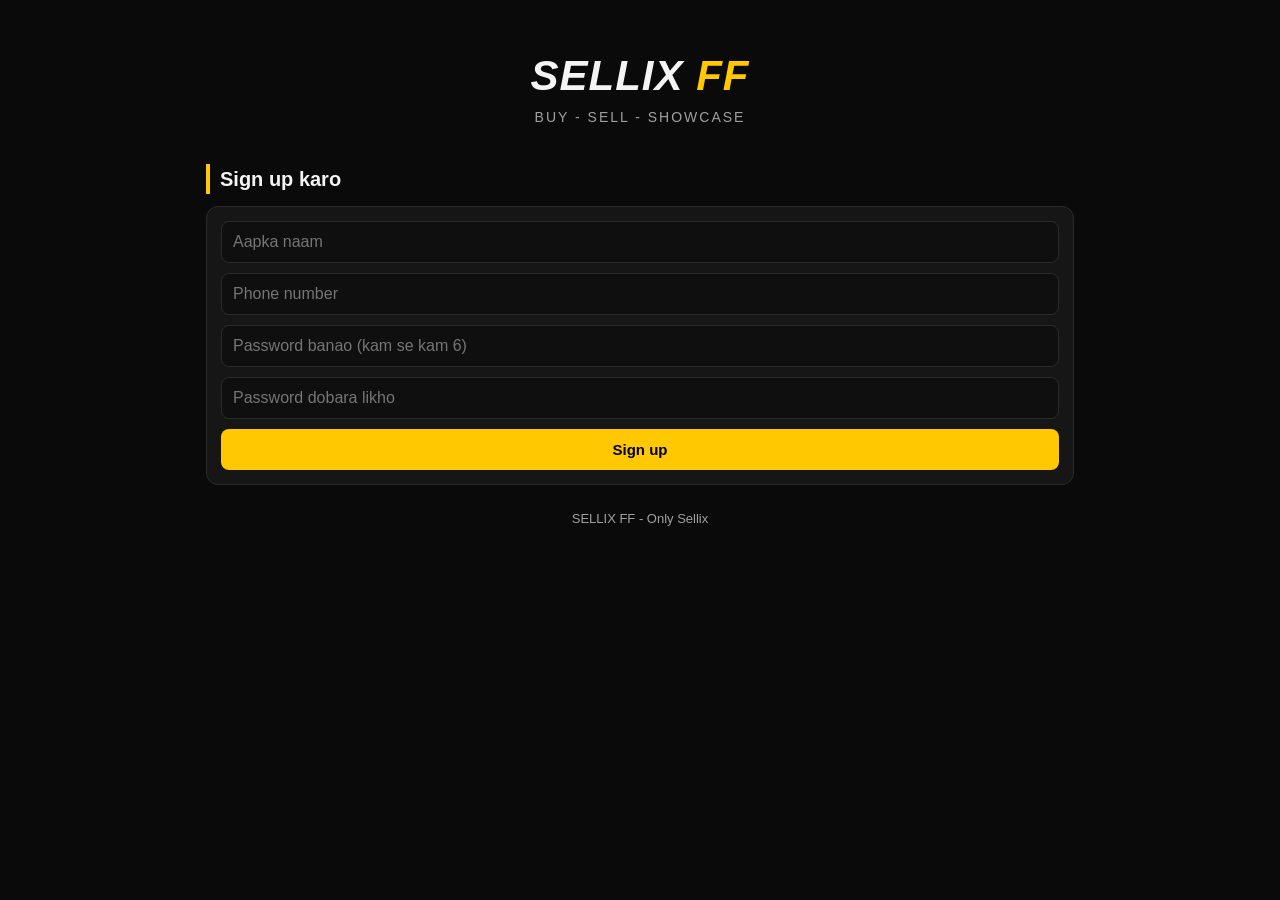
==== index.html @ 9f695b6e "Add files via upload" ====
<!DOCTYPE html>
<html lang="hi">
<head>
<meta charset="utf-8">
<meta name="viewport" content="width=device-width, initial-scale=1">
<title>SELLIX FF - Buy & Sell Marketplace</title>
<link rel="stylesheet" href="style.css">
</head>
<body>
<div class="wrap">
<header>
<h1>SELLIX <span>FF</span></h1>
<div class="tag">BUY - SELL - SHOWCASE</div>
<div class="row" id="hr" style="display:none">
<a class="btn" href="#buy">Buy karo</a>
<a class="btn alt" href="#sell">Sell karo</a>
</div>
</header>

<h2 id="su">Sign up karo</h2>
<form id="suf">
<div id="hi" class="note" style="display:none"></div>
<input id="sn" placeholder="Aapka naam" required>
<input id="sp" type="tel" inputmode="numeric" placeholder="Phone number" required>
<input id="pw1" type="password" placeholder="Password banao (kam se kam 6)" required>
<input id="pw2" type="password" placeholder="Password dobara likho" required>
<div id="er" class="err"></div>
<button class="btn" type="submit">Sign up</button>
</form>

<div id="main" style="display:none">
<h2 id="buy">Available accounts / items</h2>
<div class="tabs">
<button class="tab on" data-f="all">Sab</button>
<button class="tab" data-f="Account">Accounts</button>
</div>
<div class="grid" id="list"></div>

<h2 id="sell">Apna item sell karo</h2>
<form id="sf">
<input id="n" placeholder="Aapka naam" required>
<input id="ph" type="tel" placeholder="Phone number" required>
<input id="ffid" placeholder="Free Fire ID" required>
<select id="t"><option>Account</option></select>
<input id="p" type="number" placeholder="Price (Rs)" required>
<textarea id="d" rows="3" placeholder="Kyun sell kar rahe ho? (message)" required></textarea>
<label style="font-size:14px;color:var(--muted)">ID ka screenshot</label>
<input id="ss" type="file" accept="image/*">
<img id="pv" alt="" style="display:none;max-width:100%;border-radius:8px">
<button class="btn" type="submit">WhatsApp par bhejo</button>
<div class="note" id="tip" style="display:none">WhatsApp khulne ke baad chat me screenshot attach karke bhej do.</div>
</form>

<h2>Safe deal tips</h2>
<div class="note">Pehle video proof maango. Bade deal me middleman use karo. Advance paise bina proof ke mat bhejo.</div>

<div class="row">
<a class="btn alt" href="https://www.youtube.com/@SELLIXFF">YouTube</a>
<a class="btn alt" id="wa" href="#">WhatsApp</a>
</div>
</div>
<footer>SELLIX FF - Only Sellix</footer>
</div>
<script src="script.js"></script>
</body>
</html>
---- style.css ----
:root{--bg:#0a0a0a;--card:#161616;--line:#2a2a2a;--text:#f4f4f4;--muted:#a0a0a0;--y:#ffc800}
*{box-sizing:border-box}
body{margin:0;background:var(--bg);color:var(--text);font-family:Arial,sans-serif;line-height:1.5}
.wrap{max-width:900px;margin:0 auto;padding:16px}
header{text-align:center;padding:28px 0 8px}
h1{font-family:Impact,Arial Black,sans-serif;font-size:42px;margin:0;letter-spacing:1px;font-style:italic}
h1 span{color:var(--y)}
.tag{color:var(--muted);font-size:14px;letter-spacing:2px}
.btn{display:inline-block;background:var(--y);color:#000;border:0;padding:12px 20px;border-radius:8px;font-weight:700;font-size:15px;text-decoration:none;cursor:pointer}
.btn.alt{background:transparent;color:var(--y);border:1px solid var(--y)}
.row{display:flex;gap:10px;justify-content:center;margin:16px 0;flex-wrap:wrap}
h2{border-left:4px solid var(--y);padding-left:10px;font-size:20px;margin:28px 0 12px}
.tabs{display:flex;gap:8px;margin-bottom:12px}
.tab{background:var(--card);color:var(--text);border:1px solid var(--line);padding:8px 14px;border-radius:20px;cursor:pointer;font-size:14px}
.tab.on{background:var(--y);color:#000;font-weight:700}
.grid{display:grid;grid-template-columns:repeat(auto-fill,minmax(250px,1fr));gap:12px}
.card{background:var(--card);border:1px solid var(--line);border-radius:12px;padding:14px}
.card h3{margin:0 0 6px;font-size:16px}
.card p{margin:0 0 4px;color:var(--muted);font-size:14px}
.price{color:var(--y);font-size:22px;font-weight:700;margin:8px 0}
form{background:var(--card);border:1px solid var(--line);border-radius:12px;padding:14px;display:grid;gap:10px}
input,select,textarea{width:100%;background:#0f0f0f;color:var(--text);border:1px solid var(--line);border-radius:8px;padding:11px;font-size:16px;font-family:inherit}
.note{background:#1a1500;border:1px solid #4a3d00;border-radius:10px;padding:12px;font-size:14px;color:#e8d98a}
.empty{color:var(--muted);text-align:center;padding:30px 10px;border:1px dashed var(--line);border-radius:12px}
.imgs{display:flex;gap:6px;overflow-x:auto;scroll-snap-type:x mandatory;margin-bottom:10px}
.imgs img{width:100%;flex:0 0 100%;aspect-ratio:4/3;object-fit:cover;border-radius:8px;scroll-snap-align:start}
.err{display:none;color:#ff8a8a;font-size:14px}
footer{text-align:center;color:var(--muted);font-size:13px;padding:24px 0}
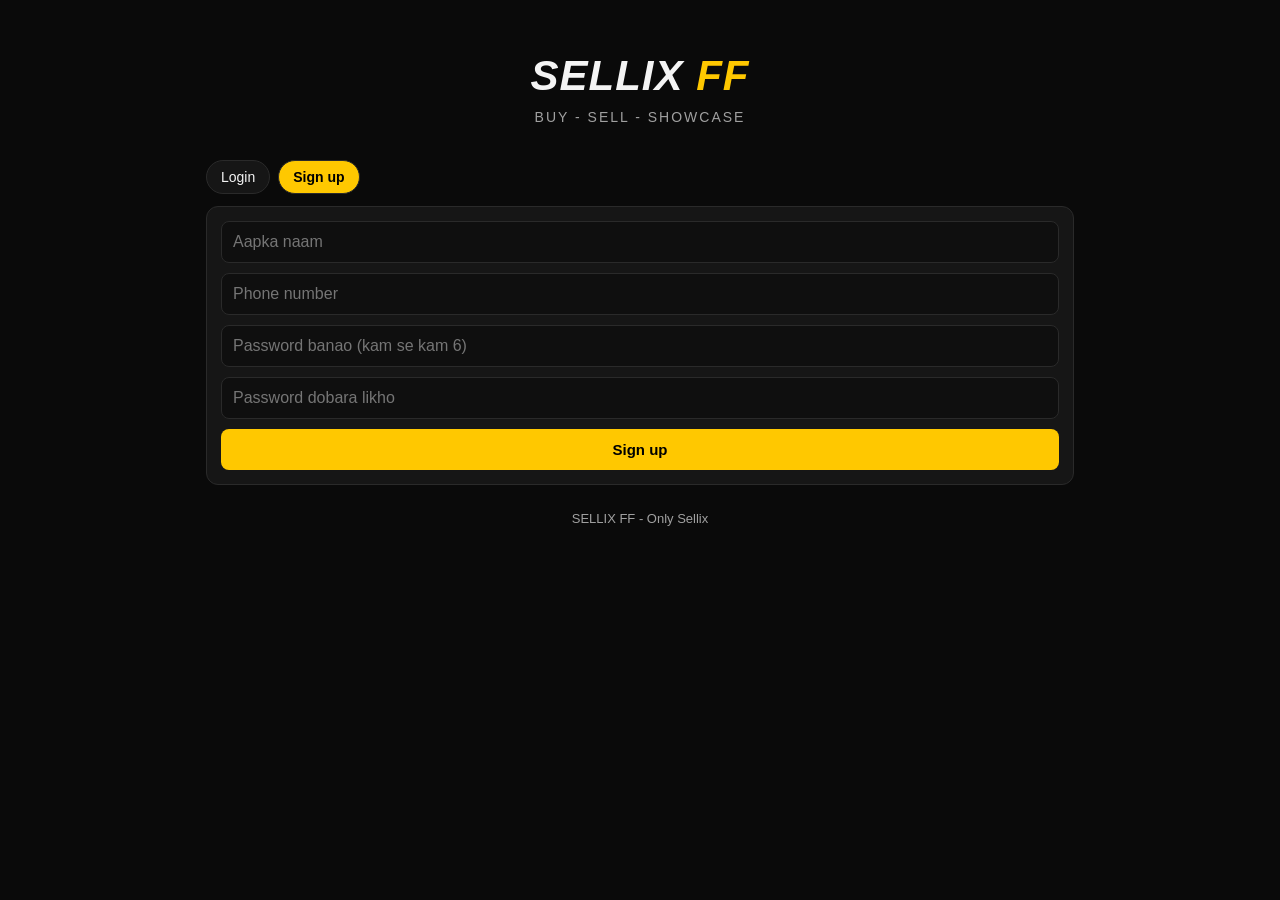
==== commit ea5f7e29: "Update index.html" ====
--- a/index.html
+++ b/index.html
@@ -17,9 +17,20 @@
 </div>
 </header>
 
-<h2 id="su">Sign up karo</h2>
+<div id="auth">
+<div class="tabs" style="margin-top:24px">
+<button class="tab" id="tl" type="button">Login</button>
+<button class="tab on" id="ts" type="button">Sign up</button>
+</div>
+
+<form id="lf" style="display:none">
+<input id="lp" type="tel" inputmode="numeric" placeholder="Mobile number" required>
+<input id="lpw" type="password" placeholder="Password" required>
+<div id="er1" class="err"></div>
+<button class="btn" type="submit">Login</button>
+</form>
+
 <form id="suf">
-<div id="hi" class="note" style="display:none"></div>
 <input id="sn" placeholder="Aapka naam" required>
 <input id="sp" type="tel" inputmode="numeric" placeholder="Phone number" required>
 <input id="pw1" type="password" placeholder="Password banao (kam se kam 6)" required>
@@ -27,6 +38,12 @@
 <div id="er" class="err"></div>
 <button class="btn" type="submit">Sign up</button>
 </form>
+</div>
+
+<div id="bar" class="note" style="display:none;margin-top:16px;display:none;justify-content:space-between;align-items:center;gap:10px">
+<span id="wel"></span>
+<button class="btn alt" id="lo" type="button" style="padding:8px 14px">Logout</button>
+</div>
 
 <div id="main" style="display:none">
 <h2 id="buy">Available accounts / items</h2>
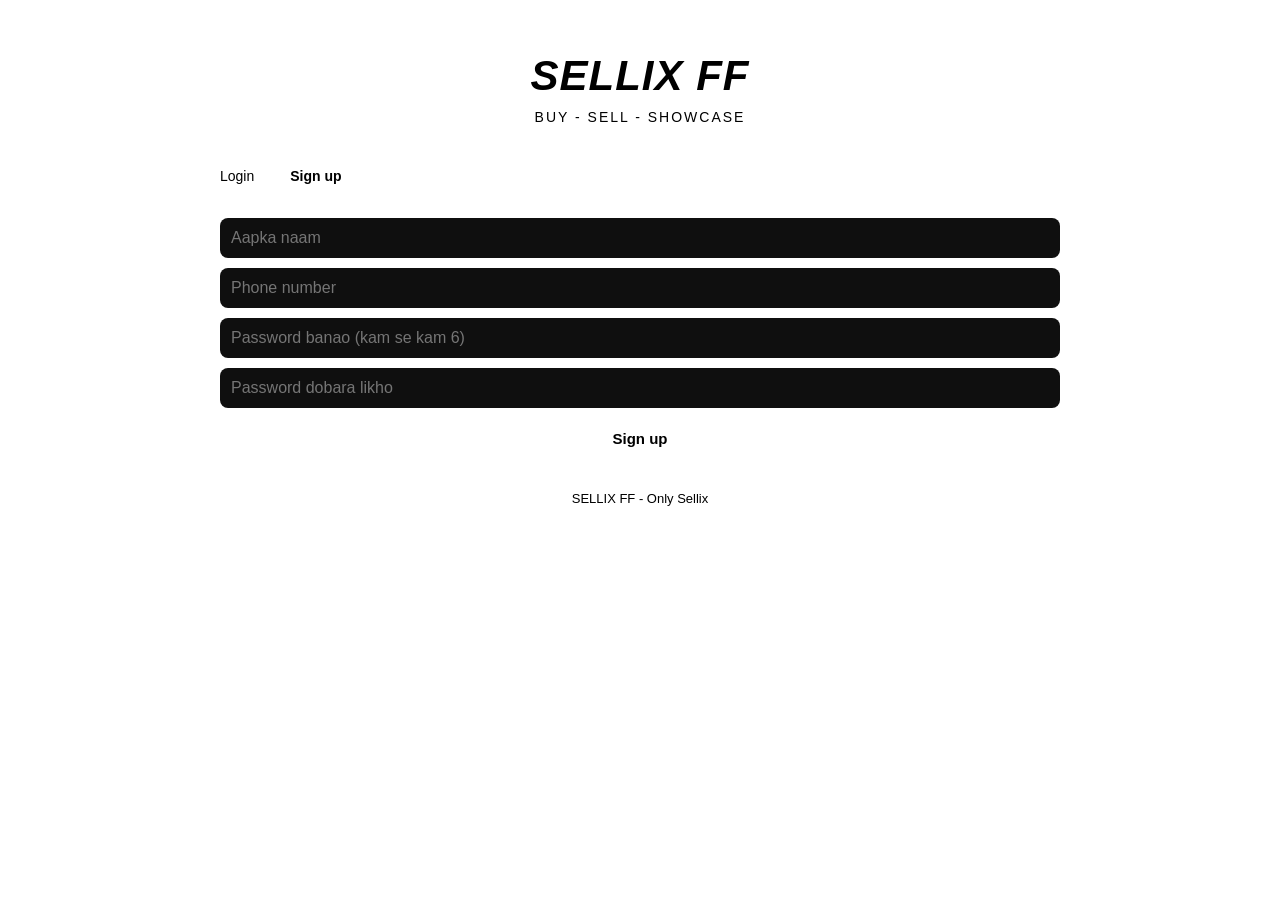
==== commit e81b4a4e: "Update index.html" ====
--- a/index.html
+++ b/index.html
@@ -1,4 +1,3 @@
-<!DOCTYPE html>
 <html lang="hi">
 <head>
 <meta charset="utf-8">
--- a/style.css
+++ b/style.css
@@ -1,4 +1,4 @@
-:root{--bg:#0a0a0a;--card:#161616;--line:#2a2a2a;--text:#f4f4f4;--muted:#a0a0a0;--y:#ffc800}
+root{--bg:#0a0a0a;--card:#161616;--line:#2a2a2a;--text:#f4f4f4;--muted:#a0a0a0;--y:#ffc800}
 *{box-sizing:border-box}
 body{margin:0;background:var(--bg);color:var(--text);font-family:Arial,sans-serif;line-height:1.5}
 .wrap{max-width:900px;margin:0 auto;padding:16px}
@@ -8,6 +8,7 @@
 .tag{color:var(--muted);font-size:14px;letter-spacing:2px}
 .btn{display:inline-block;background:var(--y);color:#000;border:0;padding:12px 20px;border-radius:8px;font-weight:700;font-size:15px;text-decoration:none;cursor:pointer}
 .btn.alt{background:transparent;color:var(--y);border:1px solid var(--y)}
+.btn.dis{background:#2a2a2a;color:#888;cursor:not-allowed}
 .row{display:flex;gap:10px;justify-content:center;margin:16px 0;flex-wrap:wrap}
 h2{border-left:4px solid var(--y);padding-left:10px;font-size:20px;margin:28px 0 12px}
 .tabs{display:flex;gap:8px;margin-bottom:12px}
@@ -22,7 +23,14 @@
 input,select,textarea{width:100%;background:#0f0f0f;color:var(--text);border:1px solid var(--line);border-radius:8px;padding:11px;font-size:16px;font-family:inherit}
 .note{background:#1a1500;border:1px solid #4a3d00;border-radius:10px;padding:12px;font-size:14px;color:#e8d98a}
 .empty{color:var(--muted);text-align:center;padding:30px 10px;border:1px dashed var(--line);border-radius:12px}
-.imgs{display:flex;gap:6px;overflow-x:auto;scroll-snap-type:x mandatory;margin-bottom:10px}
+.imgwrap{position:relative;margin-bottom:10px}
+.imgs{display:flex;gap:6px;overflow-x:auto;scroll-snap-type:x mandatory}
 .imgs img{width:100%;flex:0 0 100%;aspect-ratio:4/3;object-fit:cover;border-radius:8px;scroll-snap-align:start}
+.badge{position:absolute;top:8px;left:8px;z-index:1;padding:4px 10px;border-radius:20px;font-size:12px;font-weight:700}
+.badge.av{background:#12361a;color:#5dff8a;border:1px solid #1f6b30}
+.badge.so{background:#3a0f0f;color:#ff8a8a;border:1px solid #7a2020}
+.card.sold .imgs img{filter:grayscale(1) brightness(.6)}
+.proof img{width:100%;aspect-ratio:4/3;object-fit:cover;border-radius:8px;margin-bottom:8px}
+.proof .who{color:var(--y);font-weight:700;font-size:14px}
 .err{display:none;color:#ff8a8a;font-size:14px}
-footer{text-align:center;color:var(--muted);font-size:13px;padding:24px 0}
+footer{text-align:center;color:var(--muted);font-size:13px;
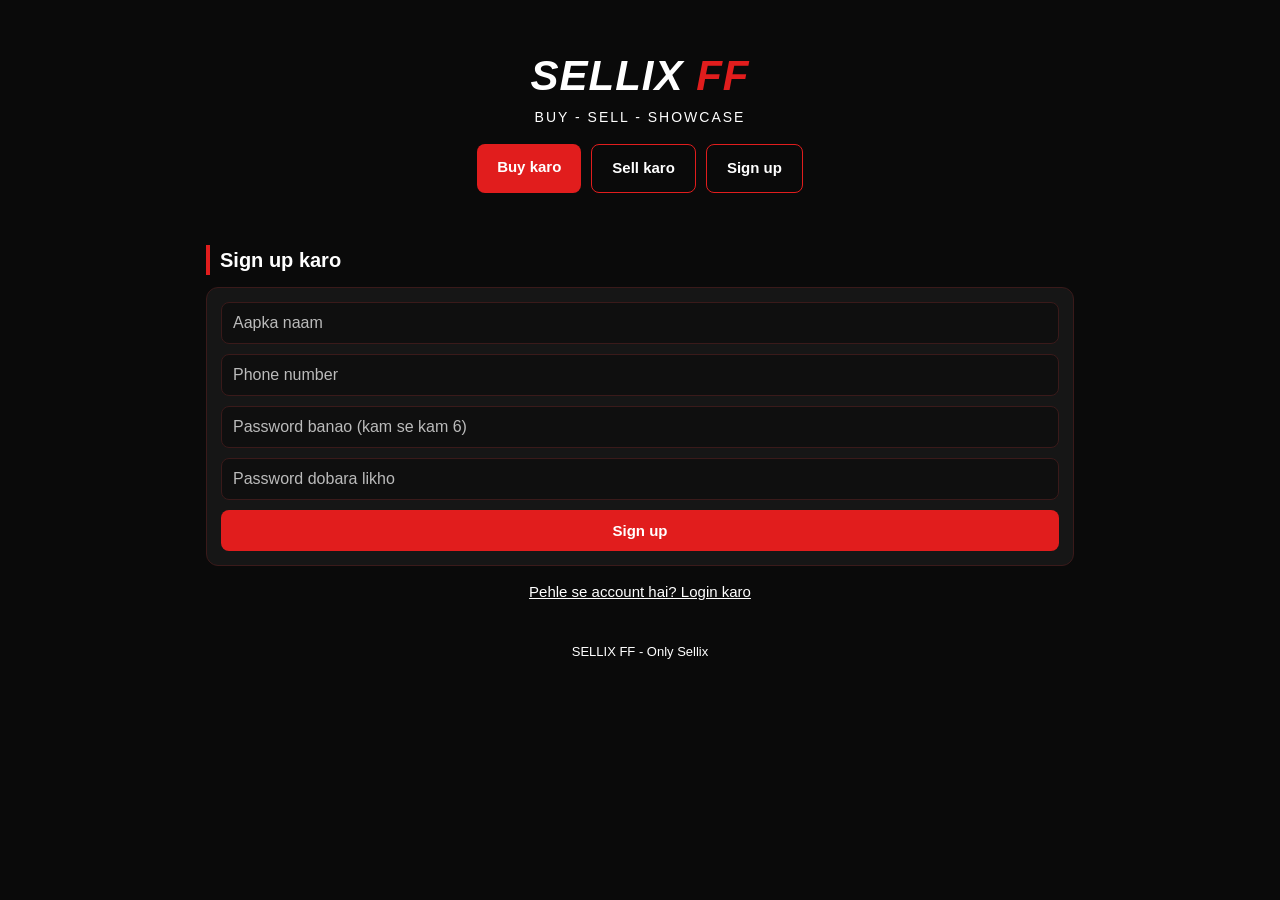
==== commit 386f0f96: "Update index.html" ====
--- a/index.html
+++ b/index.html
@@ -1,3 +1,4 @@
+<!DOCTYPE html>
 <html lang="hi">
 <head>
 <meta charset="utf-8">
@@ -10,17 +11,17 @@
 <header>
 <h1>SELLIX <span>FF</span></h1>
 <div class="tag">BUY - SELL - SHOWCASE</div>
-<div class="row" id="hr" style="display:none">
-<a class="btn" href="#buy">Buy karo</a>
-<a class="btn alt" href="#sell">Sell karo</a>
+<div class="row" id="hr">
+<a class="btn" href="#buy" id="bb">Buy karo</a>
+<a class="btn alt" href="#sell" id="bs">Sell karo</a>
+<a class="btn alt" href="#su" id="bsu">Sign up</a>
 </div>
 </header>
 
+<div id="gate" class="note" style="display:none;margin-top:12px">Pehle Sign up ya Login karo, uske baad Buy/Sell khulega.</div>
+
 <div id="auth">
-<div class="tabs" style="margin-top:24px">
-<button class="tab" id="tl" type="button">Login</button>
-<button class="tab on" id="ts" type="button">Sign up</button>
-</div>
+<h2 id="su">Sign up karo</h2>
 
 <form id="lf" style="display:none">
 <input id="lp" type="tel" inputmode="numeric" placeholder="Mobile number" required>
@@ -37,9 +38,11 @@
 <div id="er" class="err"></div>
 <button class="btn" type="submit">Sign up</button>
 </form>
+
+<p style="text-align:center;margin:14px 0"><a id="swl" href="#" style="color:#fff;text-decoration:underline;font-size:15px">Pehle se account hai? Login karo</a></p>
 </div>
 
-<div id="bar" class="note" style="display:none;margin-top:16px;display:none;justify-content:space-between;align-items:center;gap:10px">
+<div id="bar" class="note" style="display:none;margin-top:16px;justify-content:space-between;align-items:center;gap:10px">
 <span id="wel"></span>
 <button class="btn alt" id="lo" type="button" style="padding:8px 14px">Logout</button>
 </div>
@@ -52,6 +55,11 @@
 </div>
 <div class="grid" id="list"></div>
 
+<div id="proofbox" style="display:none">
+<h2>Proof / Customer reviews</h2>
+<div class="grid" id="proofs"></div>
+</div>
+
 <h2 id="sell">Apna item sell karo</h2>
 <form id="sf">
 <input id="n" placeholder="Aapka naam" required>
@@ -60,7 +68,7 @@
 <select id="t"><option>Account</option></select>
 <input id="p" type="number" placeholder="Price (Rs)" required>
 <textarea id="d" rows="3" placeholder="Kyun sell kar rahe ho? (message)" required></textarea>
-<label style="font-size:14px;color:var(--muted)">ID ka screenshot</label>
+<label style="font-size:14px">ID ka screenshot</label>
 <input id="ss" type="file" accept="image/*">
 <img id="pv" alt="" style="display:none;max-width:100%;border-radius:8px">
 <button class="btn" type="submit">WhatsApp par bhejo</button>
--- a/style.css
+++ b/style.css
@@ -1,36 +1,39 @@
-root{--bg:#0a0a0a;--card:#161616;--line:#2a2a2a;--text:#f4f4f4;--muted:#a0a0a0;--y:#ffc800}
+:root{--bg:#0a0a0a;--card:#161616;--line:#3a1a1a;--text:#ffffff;--muted:#ffffff;--y:#e11d1d}
 *{box-sizing:border-box}
 body{margin:0;background:var(--bg);color:var(--text);font-family:Arial,sans-serif;line-height:1.5}
 .wrap{max-width:900px;margin:0 auto;padding:16px}
 header{text-align:center;padding:28px 0 8px}
-h1{font-family:Impact,Arial Black,sans-serif;font-size:42px;margin:0;letter-spacing:1px;font-style:italic}
+h1{font-family:Impact,Arial Black,sans-serif;font-size:42px;margin:0;letter-spacing:1px;font-style:italic;color:#fff}
 h1 span{color:var(--y)}
-.tag{color:var(--muted);font-size:14px;letter-spacing:2px}
-.btn{display:inline-block;background:var(--y);color:#000;border:0;padding:12px 20px;border-radius:8px;font-weight:700;font-size:15px;text-decoration:none;cursor:pointer}
-.btn.alt{background:transparent;color:var(--y);border:1px solid var(--y)}
-.btn.dis{background:#2a2a2a;color:#888;cursor:not-allowed}
+.tag{color:#fff;font-size:14px;letter-spacing:2px}
+.btn{display:inline-block;background:var(--y);color:#fff;border:0;padding:12px 20px;border-radius:8px;font-weight:700;font-size:15px;text-decoration:none;cursor:pointer}
+.btn.alt{background:transparent;color:#fff;border:1px solid var(--y)}
+.btn.dis{background:#2a2a2a;color:#fff;cursor:not-allowed}
 .row{display:flex;gap:10px;justify-content:center;margin:16px 0;flex-wrap:wrap}
-h2{border-left:4px solid var(--y);padding-left:10px;font-size:20px;margin:28px 0 12px}
+h2{border-left:4px solid var(--y);padding-left:10px;font-size:20px;margin:28px 0 12px;color:#fff}
 .tabs{display:flex;gap:8px;margin-bottom:12px}
-.tab{background:var(--card);color:var(--text);border:1px solid var(--line);padding:8px 14px;border-radius:20px;cursor:pointer;font-size:14px}
-.tab.on{background:var(--y);color:#000;font-weight:700}
+.tab{background:var(--card);color:#fff;border:1px solid var(--line);padding:8px 14px;border-radius:20px;cursor:pointer;font-size:14px}
+.tab.on{background:var(--y);color:#fff;font-weight:700}
 .grid{display:grid;grid-template-columns:repeat(auto-fill,minmax(250px,1fr));gap:12px}
 .card{background:var(--card);border:1px solid var(--line);border-radius:12px;padding:14px}
-.card h3{margin:0 0 6px;font-size:16px}
-.card p{margin:0 0 4px;color:var(--muted);font-size:14px}
-.price{color:var(--y);font-size:22px;font-weight:700;margin:8px 0}
+.card h3{margin:0 0 6px;font-size:16px;color:#fff}
+.card p{margin:0 0 4px;color:#fff;font-size:14px}
+.price{color:#fff;background:var(--y);display:inline-block;padding:2px 10px;border-radius:6px;font-size:20px;font-weight:700;margin:8px 0}
 form{background:var(--card);border:1px solid var(--line);border-radius:12px;padding:14px;display:grid;gap:10px}
-input,select,textarea{width:100%;background:#0f0f0f;color:var(--text);border:1px solid var(--line);border-radius:8px;padding:11px;font-size:16px;font-family:inherit}
-.note{background:#1a1500;border:1px solid #4a3d00;border-radius:10px;padding:12px;font-size:14px;color:#e8d98a}
-.empty{color:var(--muted);text-align:center;padding:30px 10px;border:1px dashed var(--line);border-radius:12px}
+input,select,textarea{width:100%;background:#0f0f0f;color:#fff;border:1px solid var(--line);border-radius:8px;padding:11px;font-size:16px;font-family:inherit}
+input::placeholder,textarea::placeholder{color:#bbb}
+label{color:#fff}
+.note{background:#2a0a0a;border:1px solid #7a1a1a;border-radius:10px;padding:12px;font-size:14px;color:#fff}
+.empty{color:#fff;text-align:center;padding:30px 10px;border:1px dashed var(--y);border-radius:12px}
 .imgwrap{position:relative;margin-bottom:10px}
 .imgs{display:flex;gap:6px;overflow-x:auto;scroll-snap-type:x mandatory}
 .imgs img{width:100%;flex:0 0 100%;aspect-ratio:4/3;object-fit:cover;border-radius:8px;scroll-snap-align:start}
 .badge{position:absolute;top:8px;left:8px;z-index:1;padding:4px 10px;border-radius:20px;font-size:12px;font-weight:700}
-.badge.av{background:#12361a;color:#5dff8a;border:1px solid #1f6b30}
-.badge.so{background:#3a0f0f;color:#ff8a8a;border:1px solid #7a2020}
+.badge.av{background:#12361a;color:#fff;border:1px solid #1f6b30}
+.badge.so{background:var(--y);color:#fff;border:1px solid #ff6b6b}
 .card.sold .imgs img{filter:grayscale(1) brightness(.6)}
 .proof img{width:100%;aspect-ratio:4/3;object-fit:cover;border-radius:8px;margin-bottom:8px}
-.proof .who{color:var(--y);font-weight:700;font-size:14px}
-.err{display:none;color:#ff8a8a;font-size:14px}
-footer{text-align:center;color:var(--muted);font-size:13px;
+.proof .who{color:#fff;font-weight:700;font-size:14px}
+.err{display:none;color:#ff9a9a;font-size:14px}
+a{color:#fff}
+footer{text-align:center;color:#fff;font-size:13px;padding:24px 0}
